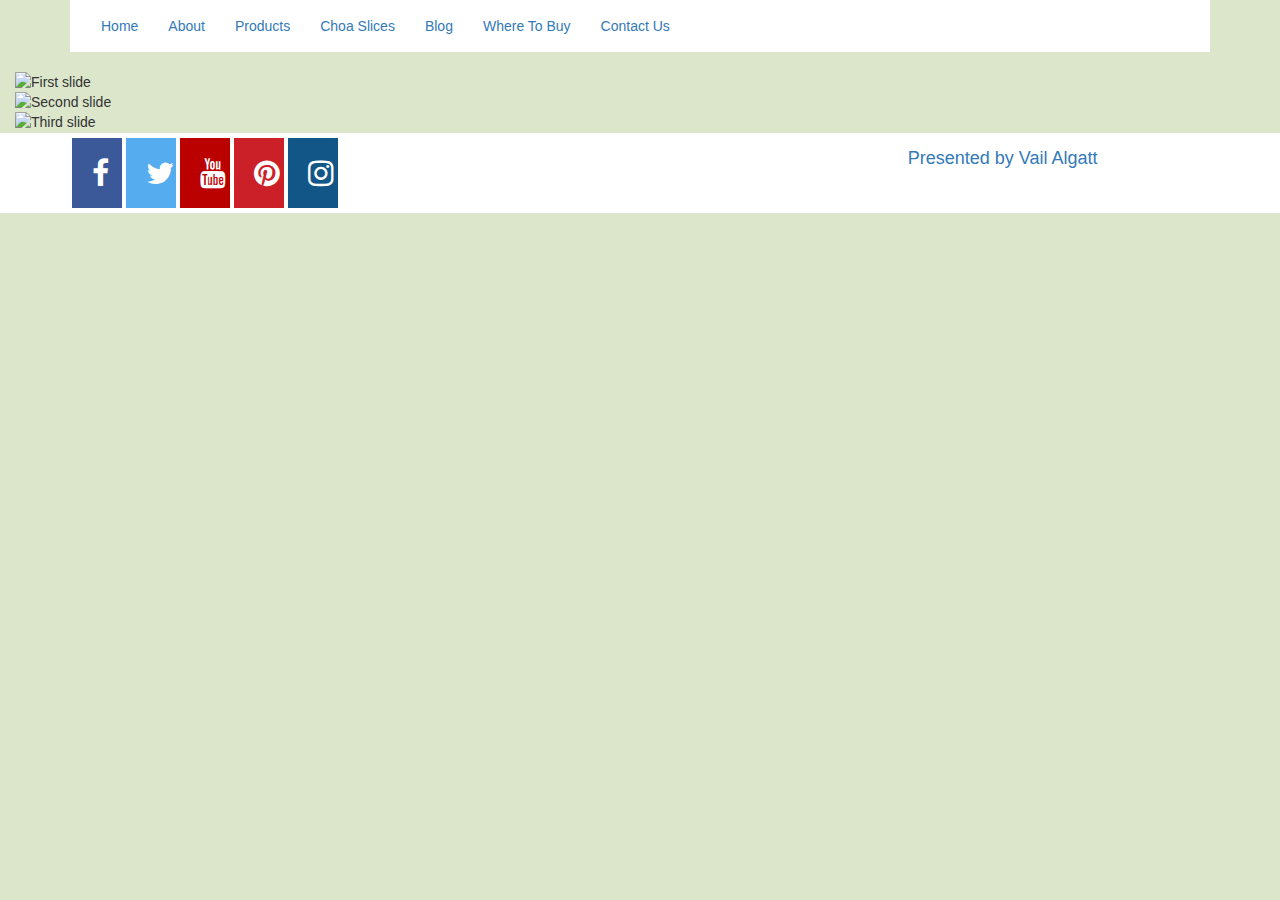
==== bootstrap-project/index.html @ 17ff28c3 "committing landing-page. Rough edition." ====
<!Doctype htm>
<htm lang="en">

    <head>
        <link rel="stylesheet" href="https://maxcdn.bootstrapcdn.com/bootstrap/3.3.7/css/bootstrap.min.css" integrity="sha384-BVYiiSIFeK1dGmJRAkycuHAHRg32OmUcww7on3RYdg4Va+PmSTsz/K68vbdEjh4u"
            crossorigin="anonymous">
        <link rel="stylesheet" href="path/to/font-awesome/css/font-awesome.min.css">

        <meta charset="UTF-8">
        <meta name="viewport" content="width=device-width, initial-scale=1.0">
        <meta http-equiv="X-UA-Compatible" content="ie=edge">
        <link rel="stylesheet" href="https://cdnjs.cloudflare.com/ajax/libs/font-awesome/4.7.0/css/font-awesome.min.css">
        <link rel="stylesheet" href="assets/style.css">
        <title>Document</title>
    </head>

    <body>

        <div class="green">
            <div class="container">
                <div class="white-bg">
                    <nav class="navbar navbar-dark" bg-primary navbar-fixed-top ">
                    <div class="container ">
                        <ul class="nav navbar-nav ">
                            <li class="nav-item "><a href="# ">Home</a></li>
                            <li><a href="# ">About</a></li>
                            <li><a href="# ">Products</a></li>
                            <li><a href="# ">Choa Slices</a></li>
                            <li><a href="# ">Blog</a></li>
                            <li><a href="# ">Where To Buy</a></li>
                            <li><a href="# ">Contact Us</a></li>

                        </ul>
        </nav>
        </div>
        </div>
                <div="container">
                    <div="rows">
                         <div class="col-xs-12">
                    <div id="carouselFieldRoast" class="carousel-slide " data-ride="carousel ">
                        <div class="carousel-inner " role="listbox ">
                            <div class="carousel-item active ">
                            <img class="img1 " src="assets/style.css/pic1.png " alt="First slide ">
                            </div>
                            <div class="carousel-item ">
                            <img class="img2 " src="assets/style.css/pic2.png " alt="Second slide ">
                            </div>
                            <div class="carousel-item ">
                            <img class="d-block img-fluid " src="assets/style.css/pic3.png " alt="Third slide ">
                            </div>
                        </div>
                   </div> 
            </div>           
        </div>
    </div>     
        <div class="white ">
            <div class="row ">
                <div class="col-xs-12 col-md-6 ">
                </div>
            </div>
        </div>
        <footer>
            <div class="container ">
                <div class="row ">
                    <div class="col-md-11 ">
                        <a class="social-icons ">
                            <a href="# " class="fa fa-facebook "></a>
                            <a href="# " class="fa fa-twitter "></a>
                            <a href="# " class="fa fa-youtube "></a>
                            <a href="# " class="fa fa-pinterest "></a>
                            <a href="# " class="fa fa-instagram "></a>
                            <a class="navbar-brand pull-sm-right m-r-0 hidden-xs-down " href="https://github.com/vailalgatt ">Presented by Vail Algatt</a>
                    </div>
                </div>
            </div>
        </div>
      </div>
    </footer>
</body>

    </html>
---- bootstrap-project/assets/style.css ----
body {
  background: #dbe6cb;
}



.card-white {
  background: white;
  padding: 30px;
  box-shadow: 1px 1px 2px #e7e7e7;
  border-radius: 4px;
  margin: 20px 50px;
}

.white {
    background: #dbe6cb;
}

.white-bg {
  background-color:white;
}

.jumbotron {
    background-color: #dbe6cb;
}

.img {
    display: block;
}

.img-logo {
  float: left;
  height: 65px;
  width: 100px;
}

.carousel-slide {
  float: left;
}

.jumbotron {
        background-image:url(assets/styles.css/logo.jpg);
        margin-top:-20px
    }

.nav {
    background-color: white;
    padding-left: 0;
    margin-bottom: 0;
    list-style: none;
}

.navbar-fixed-bottom, .navbar-fixed-top {
    position: fixed;
    right: 0;
    left: 0;
    z-index: 1030;
}

.navbar-brand {
  float: right;
  padding-bottom: .25rem;
}

footer {
  background-color: white;
}

.fa {
  float: left;
  padding: 20px;
  font-size: 30px;
  width: 50px;
  text-align: center;
  text-decoration: none;
  margin: 5px 2px;
}

.fa:hover {
    opacity: 0.7;
}

.fa-facebook {
  background: #3B5998;
  color: white;
}

.fa-twitter {
  background: #55ACEE;
  color: white;
}

.fa-youtube {
  background: #bb0000;
  color: white;
}

.fa-instagram {
  background: #125688;
  color: white;
}

.fa-pinterest {
  background: #cb2027;
  color: white;
}
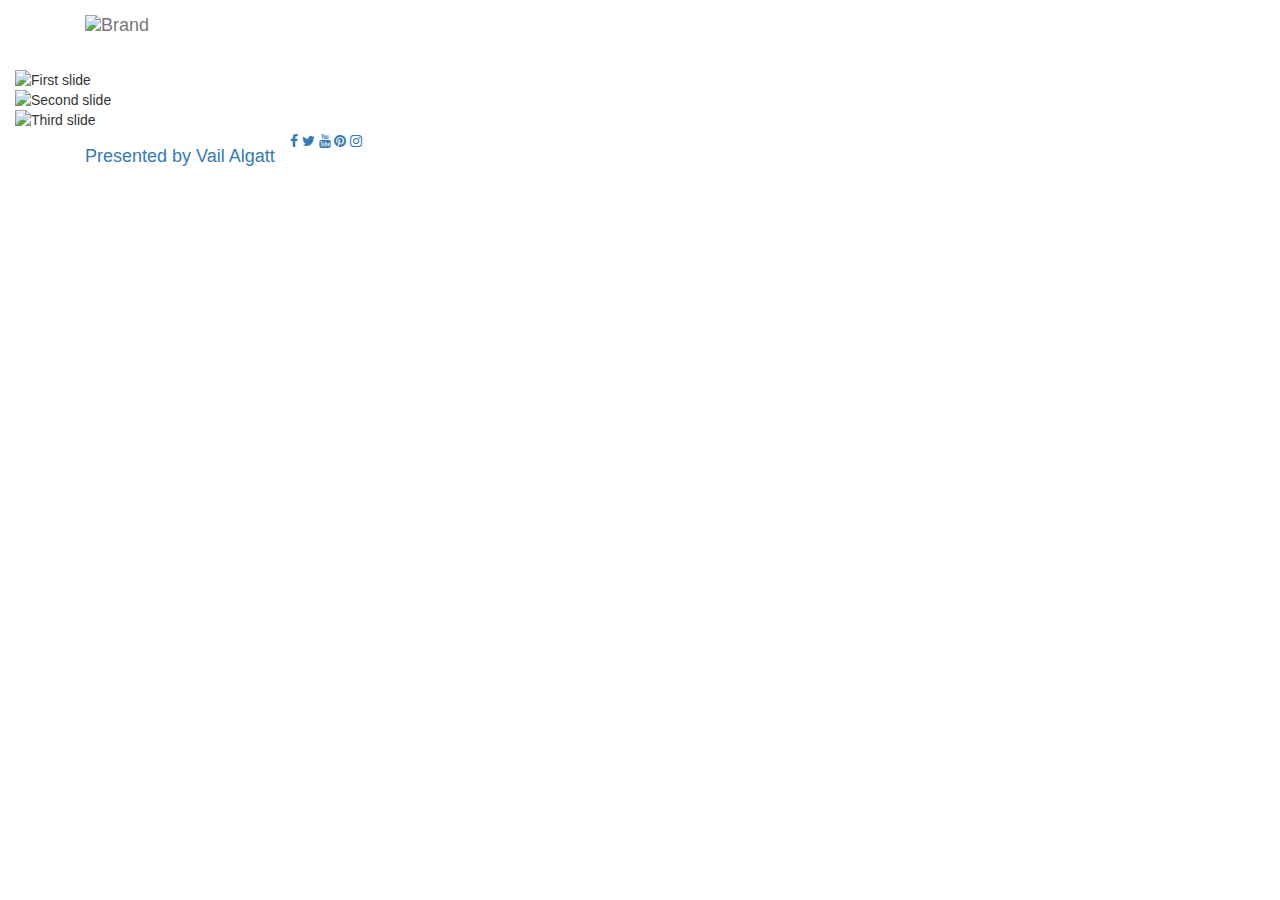
==== commit a7d840a4: "couple of adjustments" ====
--- a/bootstrap-project/index.html
+++ b/bootstrap-project/index.html
@@ -16,23 +16,16 @@
 
     <body>
 
-        <div class="green">
             <div class="container">
-                <div class="white-bg">
-                    <nav class="navbar navbar-dark" bg-primary navbar-fixed-top ">
-                    <div class="container ">
-                        <ul class="nav navbar-nav ">
-                            <li class="nav-item "><a href="# ">Home</a></li>
-                            <li><a href="# ">About</a></li>
-                            <li><a href="# ">Products</a></li>
-                            <li><a href="# ">Choa Slices</a></li>
-                            <li><a href="# ">Blog</a></li>
-                            <li><a href="# ">Where To Buy</a></li>
-                            <li><a href="# ">Contact Us</a></li>
-
-                        </ul>
-        </nav>
-        </div>
+                    <nav id="navigation" class="navbar navbar-default">
+                    <div class="container-fluid">
+                        <div class="navbar-header">
+                        <a class="navbar-brand" href="#">
+                            <img alt="Brand" src="netflix-logo.svg">
+                        </a>
+                        </div>
+                    </div>
+                    </nav>
         </div>
                 <div="container">
                     <div="rows">
@@ -74,7 +67,6 @@
                 </div>
             </div>
         </div>
-      </div>
     </footer>
 </body>
 
--- a/bootstrap-project/assets/style.css
+++ b/bootstrap-project/assets/style.css
@@ -1,106 +1,22 @@
-body {
-  background: #dbe6cb;
+.navbar, .navbar-header {
+  background-color: transparent;
+  border: 0px;
 }
 
-
-
-.card-white {
-  background: white;
-  padding: 30px;
-  box-shadow: 1px 1px 2px #e7e7e7;
-  border-radius: 4px;
-  margin: 20px 50px;
+.navbar .navbar-nav {
+  display: inline-block;
+  float: none;
 }
 
-.white {
-    background: #dbe6cb;
+.navbar .navbar-collapse {
+  text-align: left;
 }
 
-.white-bg {
-  background-color:white;
+header {
+  background: url(netflix-background.jpg);
+  height: 500px;
+  background-attachment: fixed;
+  background-position: center;
+  background-repeat: no-repeat;
+  background-size: cover;
 }
-
-.jumbotron {
-    background-color: #dbe6cb;
-}
-
-.img {
-    display: block;
-}
-
-.img-logo {
-  float: left;
-  height: 65px;
-  width: 100px;
-}
-
-.carousel-slide {
-  float: left;
-}
-
-.jumbotron {
-        background-image:url(assets/styles.css/logo.jpg);
-        margin-top:-20px
-    }
-
-.nav {
-    background-color: white;
-    padding-left: 0;
-    margin-bottom: 0;
-    list-style: none;
-}
-
-.navbar-fixed-bottom, .navbar-fixed-top {
-    position: fixed;
-    right: 0;
-    left: 0;
-    z-index: 1030;
-}
-
-.navbar-brand {
-  float: right;
-  padding-bottom: .25rem;
-}
-
-footer {
-  background-color: white;
-}
-
-.fa {
-  float: left;
-  padding: 20px;
-  font-size: 30px;
-  width: 50px;
-  text-align: center;
-  text-decoration: none;
-  margin: 5px 2px;
-}
-
-.fa:hover {
-    opacity: 0.7;
-}
-
-.fa-facebook {
-  background: #3B5998;
-  color: white;
-}
-
-.fa-twitter {
-  background: #55ACEE;
-  color: white;
-}
-
-.fa-youtube {
-  background: #bb0000;
-  color: white;
-}
-
-.fa-instagram {
-  background: #125688;
-  color: white;
-}
-
-.fa-pinterest {
-  background: #cb2027;
-  color: white;
-}